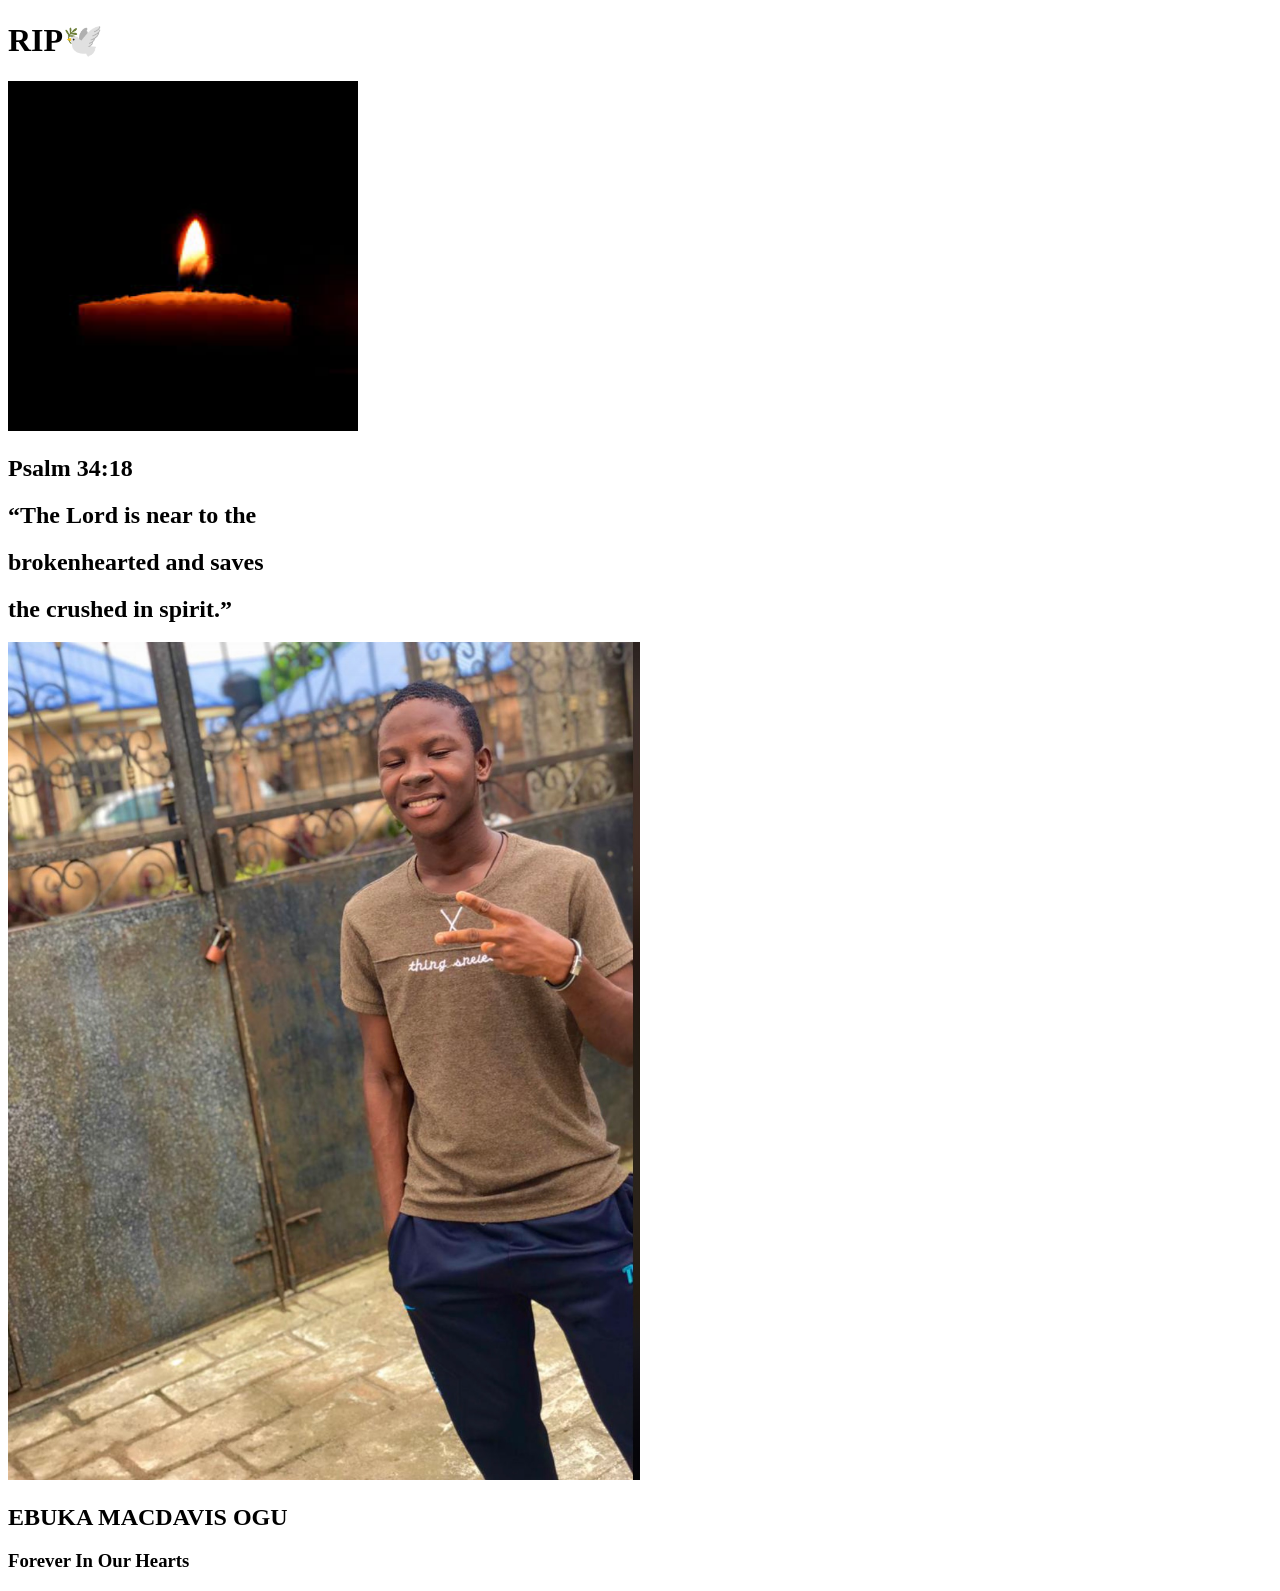
==== assignment.html @ 9f5890cd "Add files via upload" ====
<!DOCTYPE html>
<html lang="en">
<head>
  <meta charset="UTF-8">
  <meta http-equiv="X-UA-Compatible" content="IE=edge">
  <meta name="viewport" content="width=device-width, initial-scale=1.0">
  <title>Forever In Our Hearts🕊️</title>
  <link rel="stylesheet" href="css/style4.css">
  <link rel="icon" href="cadlefavicon.ico">
  <link rel="preconnect" href="https://fonts.googleapis.com">
<link rel="preconnect" href="https://fonts.gstatic.com" crossorigin>
<link href="https://fonts.googleapis.com/css2?family=Arvo:ital@1&display=swap" rel="stylesheet">
</head>
<body>
  <h1 class="fix">RIP🕊️</h1>
  <div class="top-container">
    <img src="[data-uri]" width="350px" height="350px" alt="">

  </div>

  <div class="note">
    <h2> Psalm 34:18  </h2>
    <h2> “The Lord is near to the </h2>
    <h2> brokenhearted and saves </h2>
    <h2> the crushed in spirit.”</h2>

  </div>
  
<div class="middle-container">
<img src="IMG_4778.jpg" width="50%" height="50%" alt="EBUKA">
</div>

<h2>EBUKA MACDAVIS OGU</h2>
<h3>Forever In Our Hearts</h3>

</body>
</html>
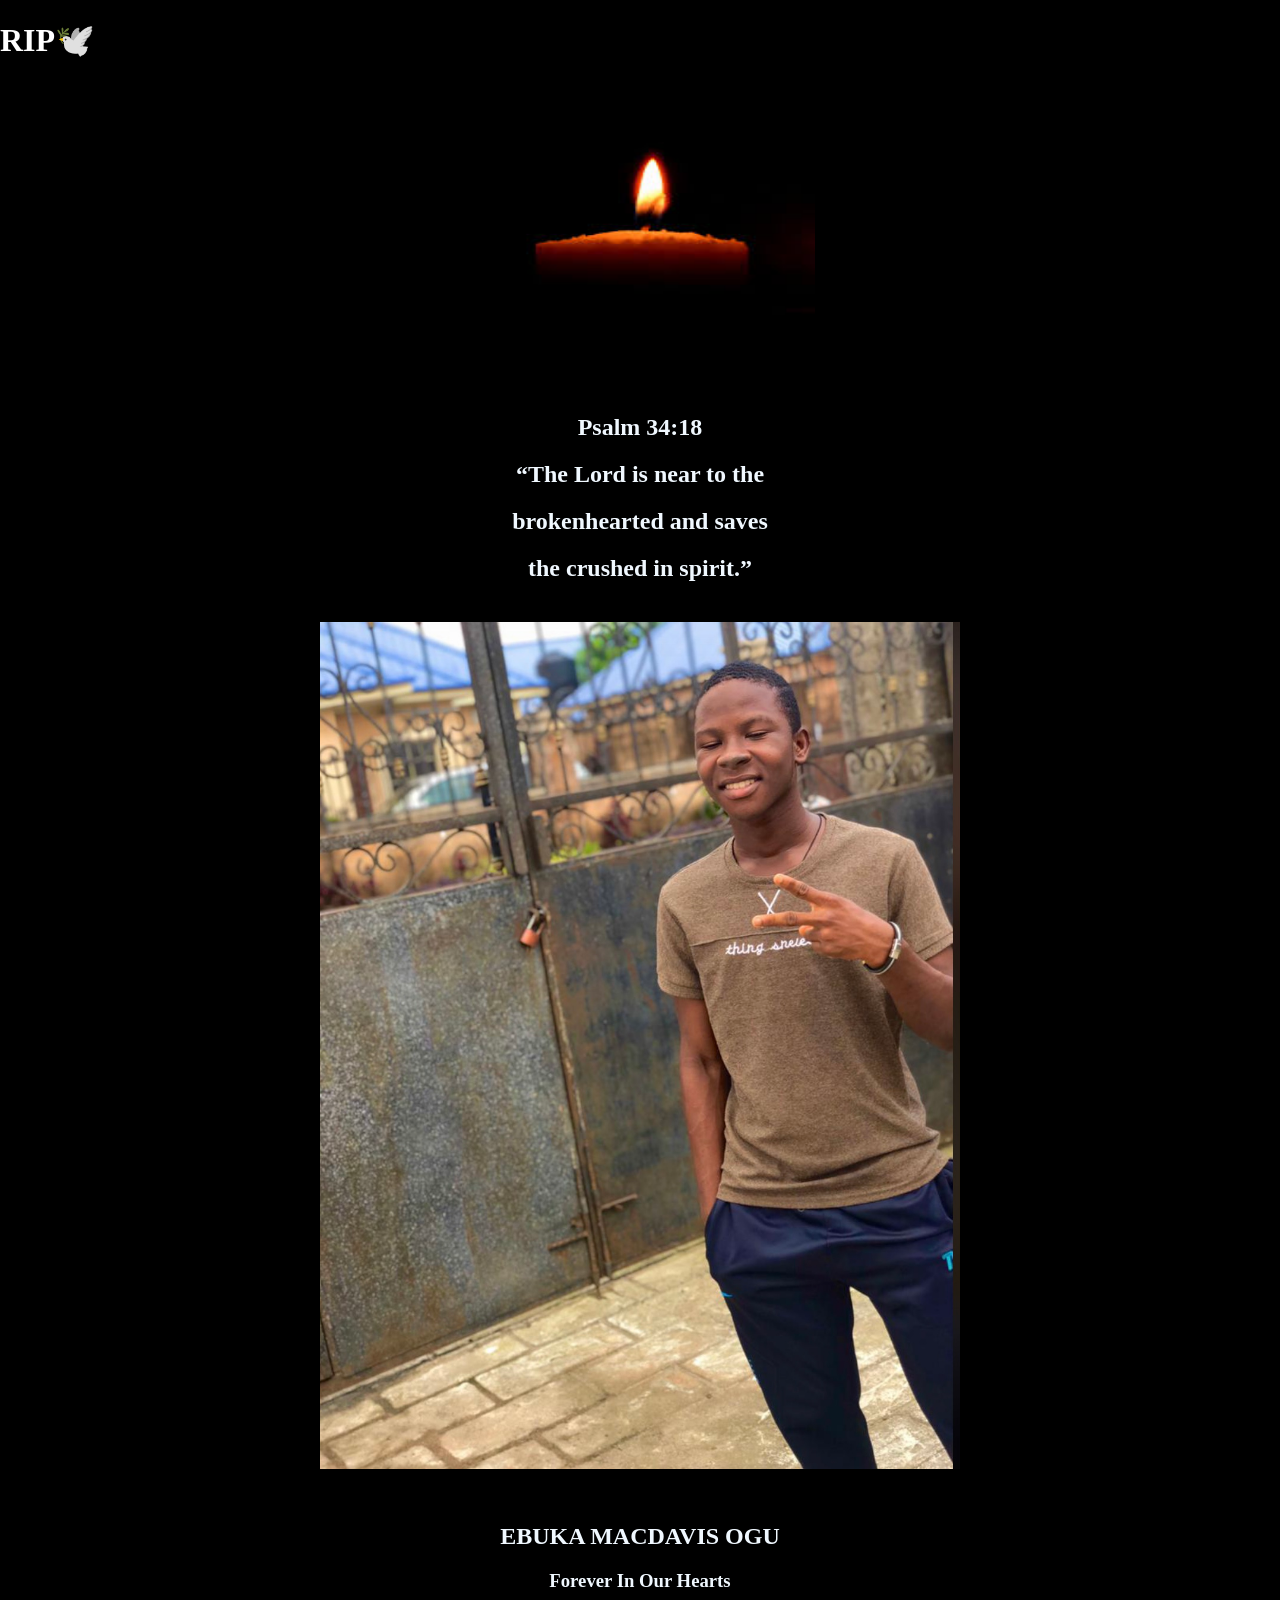
==== commit 1752d14c: "Update assignment.html" ====
--- a/assignment.html
+++ b/assignment.html
@@ -5,7 +5,7 @@
   <meta http-equiv="X-UA-Compatible" content="IE=edge">
   <meta name="viewport" content="width=device-width, initial-scale=1.0">
   <title>Forever In Our Hearts🕊️</title>
-  <link rel="stylesheet" href="css/style4.css">
+  <link rel="stylesheet" href="style4.css">
   <link rel="icon" href="cadlefavicon.ico">
   <link rel="preconnect" href="https://fonts.googleapis.com">
 <link rel="preconnect" href="https://fonts.gstatic.com" crossorigin>
@@ -34,4 +34,4 @@
 <h3>Forever In Our Hearts</h3>
 
 </body>
-</html>+</html>
--- a/style4.css
+++ b/style4.css
@@ -0,0 +1,34 @@
+body{
+font-family: 'Arvo', serif;
+margin: auto ;
+margin-top: 0;
+background-color: black;
+
+}
+.fix{
+    position: fixed;
+    color: #fff;
+}
+h2{
+    color: aliceblue;
+    text-align: center;
+}
+h3{
+    color: aliceblue;
+    text-align: center;
+}
+.top-container{
+text-align: center;
+color: aliceblue;
+padding-top: 20px;
+padding-bottom: 20px;
+
+}
+.note{
+    text-align: center;
+    padding-bottom: 20px;
+}
+.middle-container{
+    text-align: center;
+    padding-bottom: 30px;
+}
